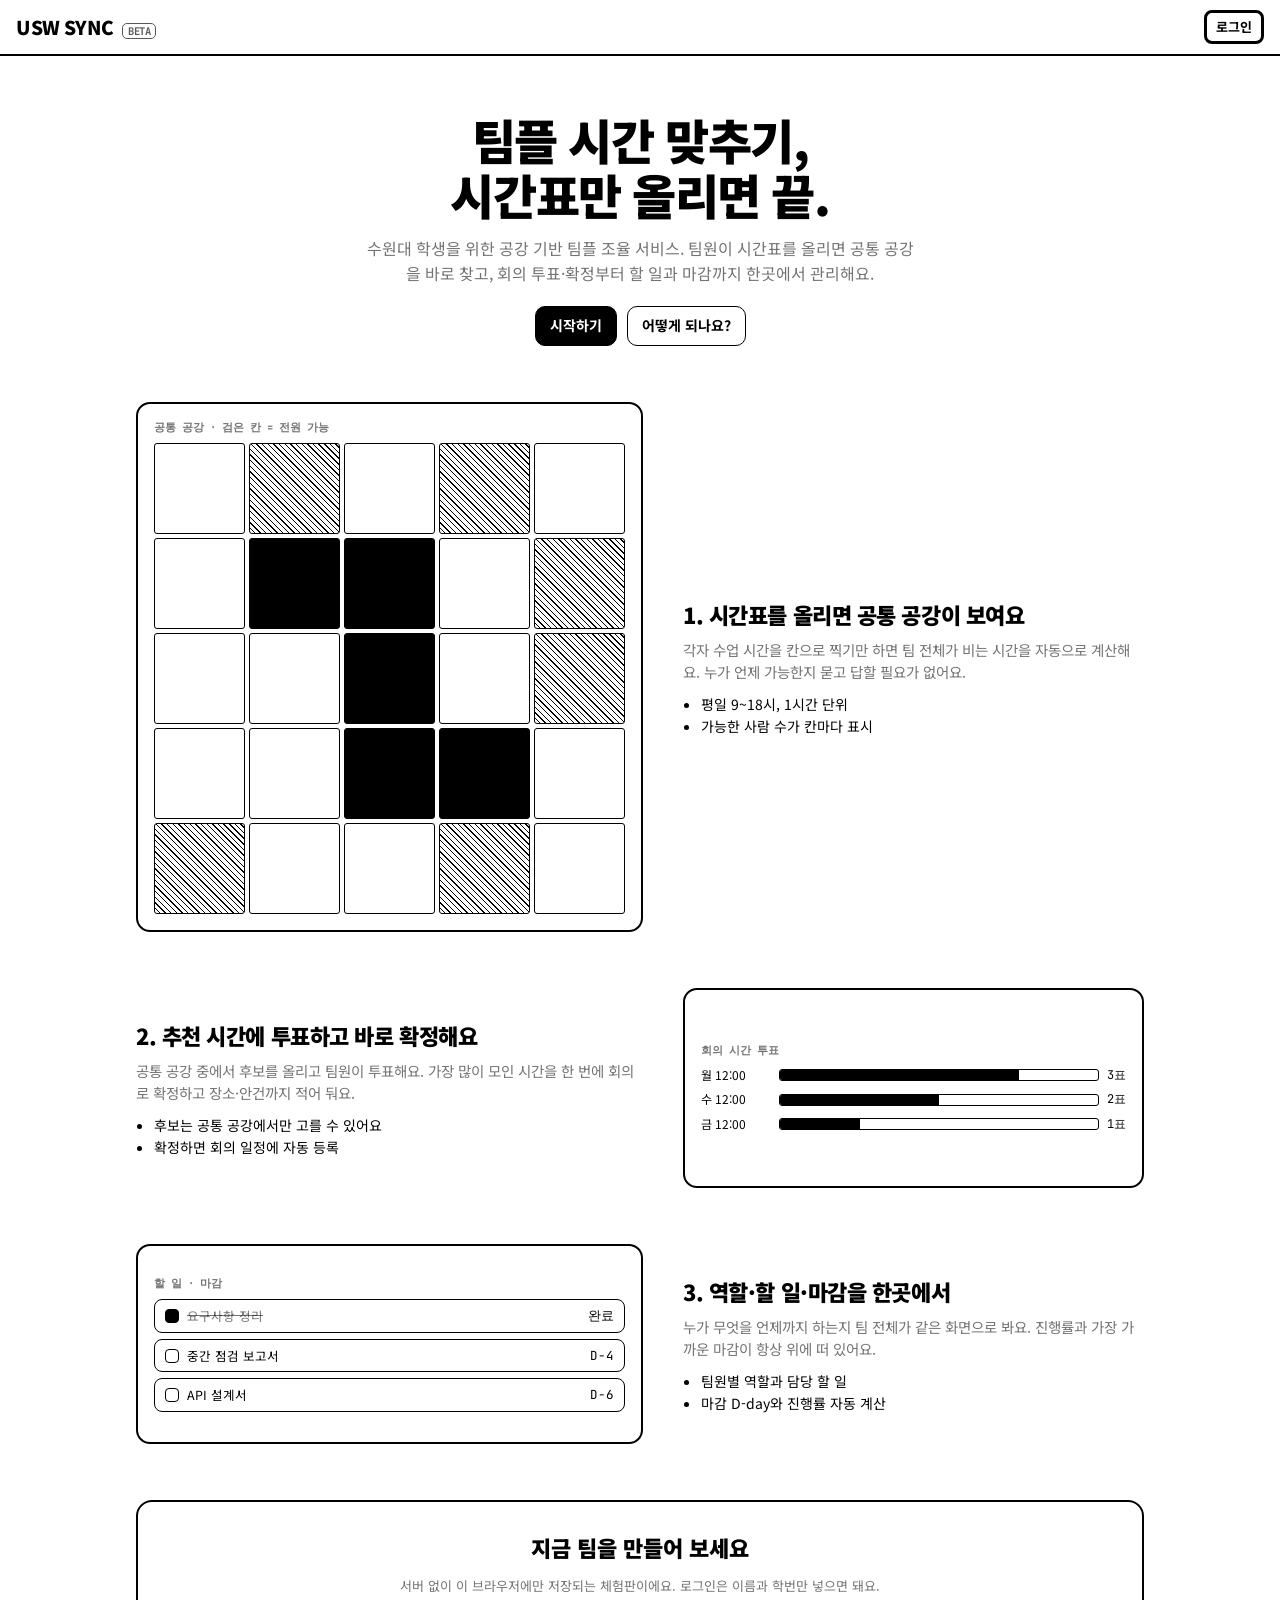
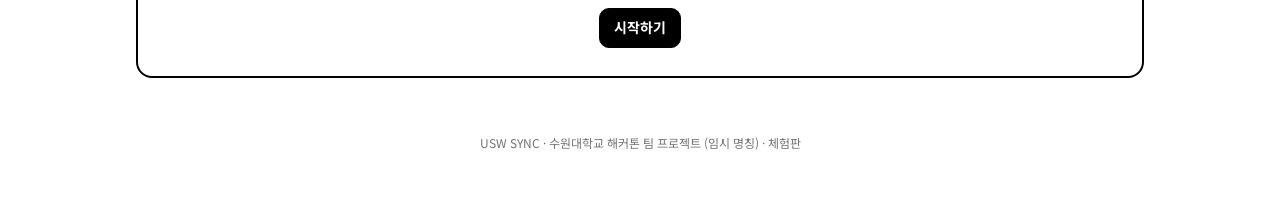
==== usw-sync/index.html @ 8d2ed037 "USW SYNC 준완성 사이트(체험판): 소개·로그인·PC 대시보드·휴대폰 목록, 기능 7개 로컬 저장 동작 Co-Authored-By: Claude Fable 5.1 <norep" ====
<!doctype html>
<html lang="ko">
<head>
<meta charset="utf-8">
<meta name="viewport" content="width=device-width,initial-scale=1,viewport-fit=cover">
<title>USW SYNC</title>
<meta name="description" content="수원대 팀플 공강 자동 조율 · 회의 · 할 일 관리">
<link rel="preconnect" href="https://fonts.googleapis.com">
<link rel="preconnect" href="https://fonts.gstatic.com" crossorigin>
<link href="https://fonts.googleapis.com/css2?family=Noto+Sans+KR:wght@400;500;700;900&family=JetBrains+Mono:wght@500;800&display=swap" rel="stylesheet">
<link rel="stylesheet" href="app.css">
</head>
<body>
<div id="root"></div>
<script src="app.js"></script>
</body>
</html>
---- usw-sync/app.css ----
/* USW SYNC — 흰 종이 + 검은 선. 색은 쓰지 않는다. */
:root{--paper:#fff;--ink:#000;--mute:rgba(0,0,0,.55);--line:rgba(0,0,0,.18);--fill:rgba(0,0,0,.06);
  --font-body:"Noto Sans KR","Apple SD Gothic Neo","Malgun Gothic",sans-serif;--font-num:"JetBrains Mono",ui-monospace,Menlo,monospace;color-scheme:light}
*{box-sizing:border-box}
[hidden]{display:none!important}
html,body,#root{height:100%}
body{margin:0;background:var(--paper);color:var(--ink);font-family:var(--font-body);font-size:15px;line-height:1.55;-webkit-tap-highlight-color:transparent}
button,input,textarea,select{font:inherit;color:inherit}
button{cursor:pointer}
a{color:inherit}
h1,h2,h3,p{margin:0}
.num{font-family:var(--font-num)}
:focus-visible{outline:3px solid var(--ink);outline-offset:2px}

/* 공통 머리 */
.hd{display:flex;align-items:center;justify-content:space-between;gap:10px;padding:10px max(16px,env(safe-area-inset-right,0px)) 10px max(16px,env(safe-area-inset-left,0px));padding-top:calc(10px + env(safe-area-inset-top,0px));border-bottom:2.5px solid var(--ink);background:var(--paper);position:sticky;top:0;z-index:20}
.brand{font-weight:900;font-size:19px;letter-spacing:-.02em;display:flex;align-items:baseline;gap:8px;background:none;border:0;padding:0}
.brand small{font:700 10.5px var(--font-num);border:1px solid var(--ink);border-radius:5px;padding:0 5px;opacity:.65}
.hbtns{display:flex;gap:8px;align-items:center}
.hbwrap{position:relative}
.hb{font-size:13px;font-weight:700;background:var(--paper);border:1.5px solid var(--ink);border-radius:8px;padding:4px 11px;min-height:34px}
.hb[aria-expanded="true"],.hb.on{background:var(--ink);color:var(--paper)}
.hb.pri{border-width:3px;padding:2px 9px}
.menu{position:absolute;top:calc(100% + 6px);right:0;background:var(--paper);border:2px solid var(--ink);border-radius:10px;padding:5px;display:grid;gap:2px;min-width:210px;z-index:30;box-shadow:4px 4px 0 var(--ink)}
.menu button{background:none;border:0;border-radius:6px;padding:6px 10px;text-align:left;font-size:13.5px;display:flex;justify-content:space-between;gap:10px;align-items:center}
.menu button:hover{box-shadow:inset 0 0 0 2px var(--ink)}
.menu button.cur{font-weight:900}
.menu .sep{border-top:1px solid var(--ink);margin:3px 0}
.menu small{display:block;padding:4px 10px 2px;font-size:11px;color:var(--mute)}
.menu .tiny{font:700 10px var(--font-num);color:var(--mute)}

/* 버튼 */
.btn{background:var(--paper);border:1.5px solid var(--ink);border-radius:10px;padding:7px 14px;font-weight:700;font-size:14px;min-height:40px}
.btn.pri{background:var(--ink);color:var(--paper);border-width:1.5px}
.btn.sm{min-height:32px;padding:3px 10px;font-size:12.5px;border-radius:8px}
.btn.ghost{border-color:var(--line)}
.btn:disabled{opacity:.4;cursor:not-allowed}
.chip{background:var(--paper);border:1px solid var(--ink);border-radius:999px;padding:3px 11px;font-size:12.5px;font-weight:700;min-height:30px}
.chip[aria-pressed="true"]{background:var(--ink);color:var(--paper)}
.inp,.ta,.sel{width:100%;background:var(--paper);border:1.5px solid var(--ink);border-radius:10px;padding:9px 12px;font-size:15px;min-height:42px}
.ta{min-height:84px;resize:vertical}
.lbl{font-size:12px;font-weight:700;margin-bottom:4px;display:block}
.row2{display:grid;grid-template-columns:1fr auto;gap:8px;align-items:end}
.toast{position:fixed;left:50%;bottom:max(18px,env(safe-area-inset-bottom,0px));transform:translateX(-50%);background:var(--ink);color:var(--paper);border-radius:10px;padding:8px 14px;font-size:13px;font-weight:700;z-index:50;max-width:calc(100% - 32px);text-align:center;transition:opacity .2s}
.toast[hidden]{display:block!important;opacity:0;pointer-events:none}

/* ===== 소개 ===== */
.intro{min-height:100%;display:grid;grid-template-rows:auto 1fr}
.introbody{max-width:1040px;margin:0 auto;padding:36px 16px 60px;display:grid;gap:56px;width:100%}
.hero{display:grid;gap:14px;text-align:center;padding:20px 0 0;justify-items:center}
.hero h1{font-size:clamp(30px,5vw,48px);font-weight:900;letter-spacing:-.03em;line-height:1.15}
.hero p{font-size:16px;color:var(--mute);max-width:560px}
.hero .cta{display:flex;gap:10px;flex-wrap:wrap;justify-content:center;margin-top:6px}
.zig{display:grid;grid-template-columns:1.1fr 1fr;gap:40px;align-items:center}
.zig.rev .fig{order:2}
.zig h2{font-size:22px;font-weight:900;letter-spacing:-.02em;margin-bottom:8px}
.zig p{font-size:14.5px;color:var(--mute)}
.zig ul{margin:10px 0 0;padding-left:18px;font-size:14px}
.fig{border:2px solid var(--ink);border-radius:14px;padding:16px;background:var(--paper);min-height:200px;display:grid;align-content:center;gap:8px}
.fig .cap{font:700 10.5px var(--font-num);color:var(--mute)}
.minigrid{display:grid;grid-template-columns:repeat(5,1fr);gap:4px}
.minigrid i{display:block;aspect-ratio:1;border:1px solid var(--ink);border-radius:3px}
.minigrid i.b{background:var(--ink)}.minigrid i.h{background:repeating-linear-gradient(45deg,transparent 0 3px,var(--ink) 3px 4px)}
.minibar{display:grid;gap:6px}
.minibar div{display:grid;grid-template-columns:70px 1fr auto;gap:8px;align-items:center;font-size:12px}
.minibar b{height:12px;border:1px solid var(--ink);border-radius:3px;position:relative;overflow:hidden}
.minibar b::after{content:"";position:absolute;inset:0;width:var(--w);background:var(--ink)}
.minilist{display:grid;gap:6px}
.minilist div{display:flex;gap:8px;align-items:center;border:1px solid var(--ink);border-radius:8px;padding:6px 10px;font-size:12.5px}
.minilist i{width:14px;height:14px;border:1.5px solid var(--ink);border-radius:4px;flex:none}
.minilist i.b{background:var(--ink)}
.minilist s{color:var(--mute)}
.footbox{border:2px solid var(--ink);border-radius:16px;padding:28px 20px;text-align:center;display:grid;gap:12px;justify-items:center}
.footbox h2{font-size:22px;font-weight:900}
.foot{font-size:12px;color:var(--mute);text-align:center}
@media (max-width:720px){.zig{grid-template-columns:1fr;gap:16px}.zig.rev .fig{order:0}.introbody{gap:40px;padding-top:24px}}

/* ===== 로그인 ===== */
.login{min-height:100%;display:grid;grid-template-rows:auto 1fr}
.loginbody{display:grid;place-items:center;padding:24px 16px}
.card{border:2px solid var(--ink);border-radius:16px;padding:22px 20px;background:var(--paper);display:grid;gap:14px;width:100%;max-width:400px}
.card h1{font-size:24px;font-weight:900}
.card .note{font-size:12.5px;color:var(--mute)}

/* ===== 앱 공통 ===== */
.app{height:100%;display:grid;grid-template-rows:auto 1fr;min-height:0}
.panel{border:2.5px solid var(--ink);border-radius:12px;display:grid;grid-template-rows:auto 1fr;min-height:0;overflow:hidden;background:var(--paper)}
.ph{display:flex;justify-content:space-between;align-items:center;gap:8px;padding:9px 14px;border-bottom:2px solid var(--ink);font-weight:900;font-size:15px}
.ph small{font:700 11px var(--font-num);color:var(--mute)}
.pb{padding:14px;overflow-y:auto;min-height:0;display:grid;gap:14px;align-content:start;scrollbar-gutter:stable}
.pb::-webkit-scrollbar{width:9px}.pb::-webkit-scrollbar-thumb{background:var(--ink);border-radius:5px;border:2px solid var(--paper)}
.sec{display:flex;justify-content:space-between;align-items:baseline;border-bottom:2px solid var(--ink);padding-bottom:3px;font-weight:900;font-size:14px;gap:8px}
.sec small{font:700 11px var(--font-num);color:var(--mute)}
.desc{font-size:13px;color:var(--mute)}
.kv{display:grid;grid-template-columns:auto 1fr;gap:4px 12px;font-size:13.5px}
.kv b{font-weight:700}
.tag{display:inline-block;border:1px solid var(--ink);border-radius:6px;padding:0 6px;font-size:11px;font-weight:700;line-height:1.7;white-space:nowrap}
.tag.k{background:var(--ink);color:var(--paper)}
.list{display:grid;gap:8px}
.item{border:1.5px solid var(--ink);border-radius:10px;padding:10px 12px;display:grid;grid-template-columns:auto 1fr auto;gap:4px 10px;align-items:center}
.item.done{opacity:.5}
.item>.tag,.item>.av,.item>.chk{grid-column:1;grid-row:1/3}
.item .t{font-weight:700;font-size:14px;grid-column:2;grid-row:1}
.item .s{font-size:12px;color:var(--mute);grid-column:2;grid-row:2}
.item .r{grid-column:3;grid-row:1/3;display:flex;gap:6px;align-items:center}
.chk{width:22px;height:22px;border:2px solid var(--ink);border-radius:6px;background:var(--paper);display:grid;place-items:center;padding:0;font-size:14px;font-weight:900}
.chk[aria-pressed="true"]{background:var(--ink);color:var(--paper)}
.bar{height:14px;border:1.5px solid var(--ink);border-radius:7px;overflow:hidden;position:relative}
.bar i{position:absolute;inset:0;width:var(--w);background:var(--ink)}
.empty{border:1.5px dashed var(--ink);border-radius:10px;padding:18px;text-align:center;font-size:13px;color:var(--mute)}
.form{display:grid;gap:8px;border:1.5px dashed var(--ink);border-radius:12px;padding:12px}
.form .g2{display:grid;grid-template-columns:1fr 1fr;gap:8px}
.members{display:flex;gap:6px;flex-wrap:wrap}
.av{display:inline-flex;align-items:center;gap:6px;border:1.5px solid var(--ink);border-radius:999px;padding:2px 10px 2px 3px;font-size:12.5px;font-weight:700}
.av i{width:22px;height:22px;border-radius:50%;background:var(--ink);color:var(--paper);display:grid;place-items:center;font-style:normal;font-size:11px;font-weight:900}
.av.me i{background:var(--paper);color:var(--ink);box-shadow:inset 0 0 0 2px var(--ink)}
.linkbox{display:grid;grid-template-columns:1fr auto;gap:8px;align-items:center}
.linkbox code{font:600 12px var(--font-num);border:1.5px solid var(--ink);border-radius:8px;padding:9px 10px;overflow:hidden;text-overflow:ellipsis;white-space:nowrap;background:var(--fill)}

/* 시간표 */
.ttwrap{overflow-x:auto}
.tt{border-collapse:separate;border-spacing:3px;width:100%;min-width:320px;table-layout:fixed}
.tt th{font:800 11px var(--font-num);color:var(--mute);padding:2px 0}
.tt th:first-child,.tt td:first-child{width:38px}
.tt td{padding:0;text-align:center}
.tt td.h{font:800 11px var(--font-num);color:var(--mute)}
.cell{width:100%;aspect-ratio:1.6;border:1.5px solid var(--ink);border-radius:5px;background:var(--paper);padding:0;font:800 12px var(--font-num);display:grid;place-items:center;min-height:30px}
.cell.busy{background:repeating-linear-gradient(45deg,transparent 0 3px,var(--ink) 3px 4.5px);color:transparent}
.cell.all{background:var(--ink);color:var(--paper)}
.cell.some{background:var(--fill)}
.cell.none{opacity:.3}
.cell.cand{box-shadow:0 0 0 3px var(--paper),0 0 0 5px var(--ink)}
.legend{display:flex;gap:12px;flex-wrap:wrap;font-size:12px;color:var(--mute);align-items:center}
.legend i{display:inline-block;width:16px;height:12px;border:1.5px solid var(--ink);border-radius:3px;vertical-align:-2px;margin-right:4px}
.legend i.busy{background:repeating-linear-gradient(45deg,transparent 0 3px,var(--ink) 3px 4.5px)}.legend i.all{background:var(--ink)}.legend i.some{background:var(--fill)}

/* 투표 */
.vote{border:1.5px solid var(--ink);border-radius:10px;padding:10px 12px;display:grid;gap:6px}
.vote .top{display:flex;justify-content:space-between;align-items:center;gap:8px;flex-wrap:wrap}
.vote .when{font-weight:900;font-size:15px}
.vote .who{font-size:12px;color:var(--mute)}
.vote .bar{height:10px}

/* ===== PC 대시보드 ===== */
.dash{display:grid;grid-template-columns:minmax(220px,1fr) minmax(0,2.2fr) minmax(220px,1fr);gap:16px;padding:16px 20px;min-height:0;height:100%}
.col{display:grid;grid-template-rows:1fr 1fr;gap:16px;min-height:0}
.wcard{text-align:left;background:var(--paper);border:1.5px solid var(--ink);border-radius:12px;padding:10px 12px;display:grid;grid-template-rows:auto 1fr;gap:8px;min-height:0;overflow:hidden}
.wcard:hover{border-width:3px;padding:8.5px 10.5px}
.wcard.on{border-width:3px;padding:8.5px 10.5px;box-shadow:4px 4px 0 var(--ink)}
.wcard>b{font-size:13.5px;font-weight:900;display:flex;justify-content:space-between;align-items:center;gap:6px}
.wcard>b small{font:800 10px var(--font-num);color:var(--mute)}
.wcard .body{display:grid;gap:6px;align-content:start;font-size:12.5px;min-height:0;overflow:hidden}
.wcard .big{font:800 26px/1 var(--font-num);letter-spacing:-.02em}
.wcard .sub{color:var(--mute);font-size:12px}
.wcard .mini{display:grid;gap:3px}
.wcard .mini div{display:flex;justify-content:space-between;gap:6px;border-bottom:1px solid var(--line);padding:2px 0;font-size:12px}
.wcard .mini div span:last-child{font:700 11px var(--font-num);color:var(--mute);white-space:nowrap}
.main{min-height:0}

/* ===== 휴대폰 ===== */
.mob{display:grid;grid-template-rows:auto 1fr;gap:14px;padding:14px 12px calc(12px + env(safe-area-inset-bottom,0px));min-height:0;height:100%}
.notice{border:1.5px solid var(--ink);border-radius:12px;padding:10px 12px;display:grid;gap:6px;text-align:left;background:var(--paper)}
.notice b{font-size:13px;font-weight:900;display:flex;justify-content:space-between}
.notice b small{font:800 10px var(--font-num);color:var(--mute)}
.notice p{font-size:13px;white-space:pre-wrap;overflow:hidden;display:-webkit-box;-webkit-line-clamp:2;-webkit-box-orient:vertical}
.notice.open p{display:block}
.listbox{border:2px solid var(--ink);border-radius:12px;display:grid;grid-template-rows:auto 1fr;min-height:0;overflow:hidden;position:relative}
.lhead{padding:9px 12px 7px;border-bottom:2px solid var(--ink);font-size:12px;display:flex;justify-content:space-between;align-items:baseline}
.lhead b{font-size:13.5px;font-weight:900}
.lhead small{font:800 10px var(--font-num);color:var(--mute)}
.flist{overflow-y:auto;scrollbar-gutter:stable;min-height:0;display:grid;align-content:start}
.flist::-webkit-scrollbar{width:9px}.flist::-webkit-scrollbar-thumb{background:var(--ink);border-radius:5px;border:2px solid var(--paper)}
.frow{background:var(--paper);border:0;border-bottom:1px solid var(--ink);padding:13px 12px;display:grid;grid-template-columns:1fr auto;gap:3px 10px;text-align:left;min-height:72px;align-content:center}
.frow:last-child{border-bottom:0}
.frow:active{background:var(--fill)}
.frow>b{font-size:14.5px;font-weight:900;grid-column:1;grid-row:1}
.frow .st{grid-column:1;grid-row:2;font-size:12.5px;color:var(--mute)}
.frow .arr{grid-column:2;grid-row:1/3;align-self:center;font-weight:900;font-size:18px}
.fade{position:absolute;left:0;right:9px;bottom:0;height:30px;background:linear-gradient(transparent,var(--paper));pointer-events:none}
.mdetail{display:grid;grid-template-rows:auto 1fr;min-height:0;height:100%;padding:0 12px calc(12px + env(safe-area-inset-bottom,0px))}
.mdetail .dh{display:flex;align-items:center;gap:8px;padding:10px 0;font-weight:900;font-size:16px}
.mdetail .dh small{font:700 11px var(--font-num);color:var(--mute);margin-left:auto}
.back2{font-size:12.5px;font-weight:700;background:var(--paper);border:1.5px solid var(--ink);border-radius:8px;padding:3px 10px;min-height:32px}
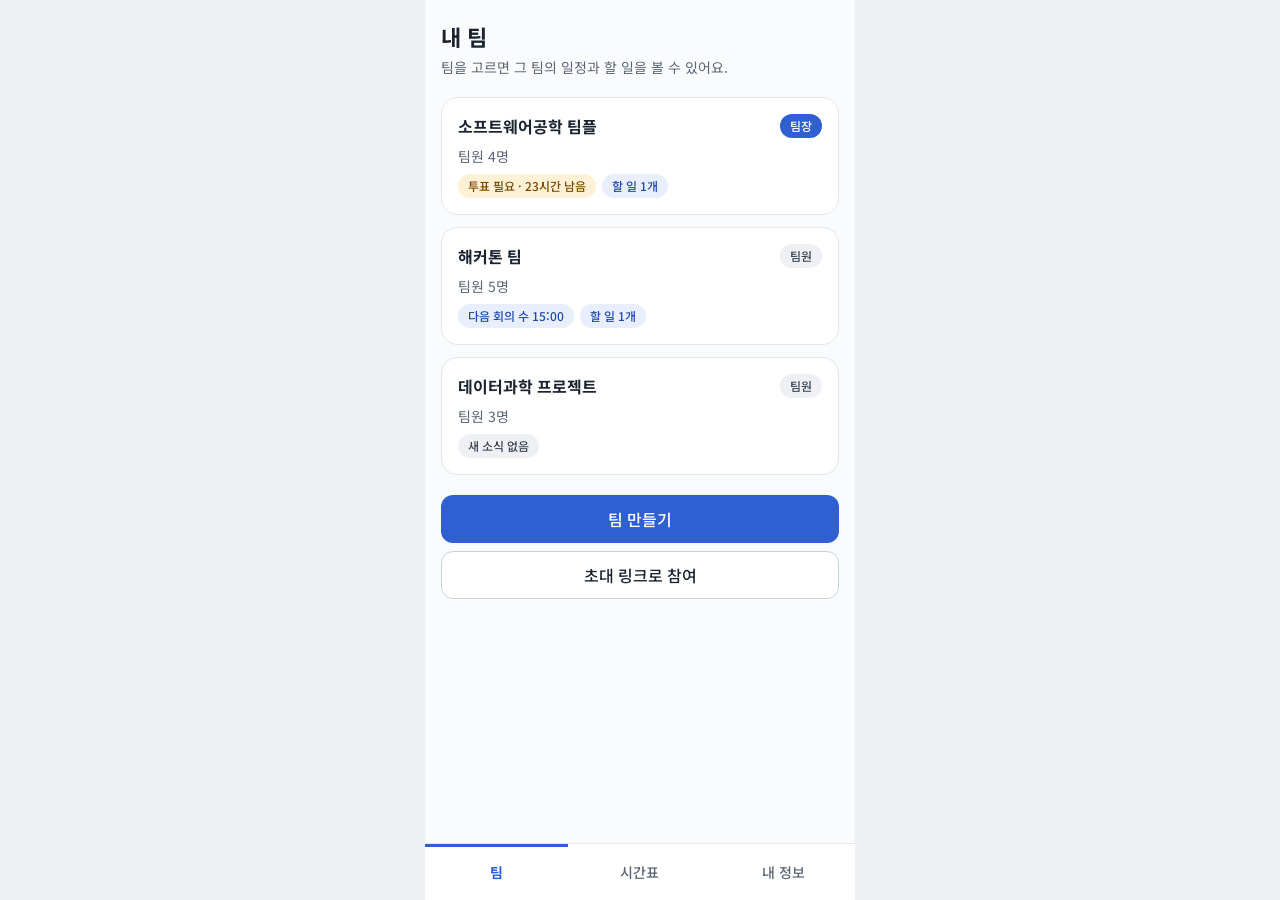
==== commit 3ef40d3a: "usw-sync: 팀 저장소 develop 브랜치 React 앱 빌드로 덮어쓰기 Co-Authored-By: Claude Fable 5.1 <noreply@anthropic.com" ====
--- a/usw-sync/index.html
+++ b/usw-sync/index.html
@@ -1,17 +1,17 @@
 <!doctype html>
 <html lang="ko">
-<head>
-<meta charset="utf-8">
-<meta name="viewport" content="width=device-width,initial-scale=1,viewport-fit=cover">
-<title>USW SYNC</title>
-<meta name="description" content="수원대 팀플 공강 자동 조율 · 회의 · 할 일 관리">
-<link rel="preconnect" href="https://fonts.googleapis.com">
-<link rel="preconnect" href="https://fonts.gstatic.com" crossorigin>
-<link href="https://fonts.googleapis.com/css2?family=Noto+Sans+KR:wght@400;500;700;900&family=JetBrains+Mono:wght@500;800&display=swap" rel="stylesheet">
-<link rel="stylesheet" href="app.css">
-</head>
-<body>
-<div id="root"></div>
-<script src="app.js"></script>
-</body>
+  <head>
+    <meta charset="UTF-8" />
+    <link rel="icon" type="image/svg+xml" href="./favicon.svg" />
+    <link rel="preconnect" href="https://fonts.googleapis.com" />
+    <link rel="preconnect" href="https://fonts.gstatic.com" crossorigin />
+    <link href="https://fonts.googleapis.com/css2?family=Noto+Sans+KR:wght@400;500;700&display=swap" rel="stylesheet" />
+    <meta name="viewport" content="width=device-width, initial-scale=1.0" />
+    <title>Coetus</title>
+    <script type="module" crossorigin src="./assets/index-BwLReFM7.js"></script>
+    <link rel="stylesheet" crossorigin href="./assets/index-zmIpV3-r.css">
+  </head>
+  <body>
+    <div id="root"></div>
+  </body>
 </html>
--- a/usw-sync/assets/index-zmIpV3-r.css
+++ b/usw-sync/assets/index-zmIpV3-r.css
@@ -0,0 +1,2 @@
+/*! tailwindcss v4.3.5 | MIT License | https://tailwindcss.com */
+@layer properties{@supports (((-webkit-hyphens:none)) and (not (margin-trim:block))) or ((-moz-orient:inline) and (not (color:rgb(from red r g b)))){*,:before,:after,::backdrop{--tw-rotate-x:initial;--tw-rotate-y:initial;--tw-rotate-z:initial;--tw-skew-x:initial;--tw-skew-y:initial;--tw-border-style:solid;--tw-leading:initial;--tw-font-weight:initial;--tw-tracking:initial;--tw-shadow:0 0 #0000;--tw-shadow-color:initial;--tw-shadow-alpha:100%;--tw-inset-shadow:0 0 #0000;--tw-inset-shadow-color:initial;--tw-inset-shadow-alpha:100%;--tw-ring-color:initial;--tw-ring-shadow:0 0 #0000;--tw-inset-ring-color:initial;--tw-inset-ring-shadow:0 0 #0000;--tw-ring-inset:initial;--tw-ring-offset-width:0px;--tw-ring-offset-color:#fff;--tw-ring-offset-shadow:0 0 #0000;--tw-blur:initial;--tw-brightness:initial;--tw-contrast:initial;--tw-grayscale:initial;--tw-hue-rotate:initial;--tw-invert:initial;--tw-opacity:initial;--tw-saturate:initial;--tw-sepia:initial;--tw-drop-shadow:initial;--tw-drop-shadow-color:initial;--tw-drop-shadow-alpha:100%;--tw-drop-shadow-size:initial}}}@layer theme{:root,:host{--font-sans:"Noto Sans KR", system-ui, sans-serif;--font-mono:ui-monospace, SFMono-Regular, Menlo, Monaco, Consolas, "Liberation Mono", "Courier New", monospace;--color-white:#fff;--spacing:.25rem;--text-xs:.75rem;--text-xs--line-height:calc(1 / .75);--text-sm:.875rem;--text-sm--line-height:calc(1.25 / .875);--text-base:1rem;--text-base--line-height:calc(1.5 / 1);--text-lg:1.125rem;--text-lg--line-height:calc(1.75 / 1.125);--text-xl:1.25rem;--text-xl--line-height:calc(1.75 / 1.25);--text-2xl:1.5rem;--text-2xl--line-height:calc(2 / 1.5);--font-weight-medium:500;--font-weight-bold:700;--tracking-tight:-.025em;--leading-relaxed:1.625;--radius-md:.375rem;--default-transition-duration:.15s;--default-transition-timing-function:cubic-bezier(.4, 0, .2, 1);--default-font-family:var(--font-sans);--default-mono-font-family:var(--font-mono);--color-ground:#fafbfc;--color-surface:#fff;--color-line:#e3e7ed;--color-line-strong:#c9d1dc;--color-soft:#eef0f4;--color-busy:#d9dee6;--color-ink:#1b2430;--color-ink-2:#3a4452;--color-muted:#5b6675;--color-accent:#2f5fd0;--color-accent-ink:#244ba8;--color-accent-soft:#e8eefb;--color-accent-light:#a9beeb;--color-warn-soft:#fff1d6;--color-warn-ink:#7a4b00;--color-warn-deep:#5c3900;--color-danger:#b3261e;--radius-control:12px;--radius-card:16px}}@layer base{*,:after,:before,::backdrop{box-sizing:border-box;border:0 solid;margin:0;padding:0}::file-selector-button{box-sizing:border-box;border:0 solid;margin:0;padding:0}html,:host{-webkit-text-size-adjust:100%;tab-size:4;line-height:1.5;font-family:var(--default-font-family,-apple-system, BlinkMacSystemFont, "Segoe UI", Roboto, "Helvetica Neue", "Noto Sans", Arial, sans-serif, "Apple Color Emoji", "Segoe UI Emoji", "Segoe UI Symbol", "Noto Color Emoji");font-feature-settings:var(--default-font-feature-settings,normal);font-variation-settings:var(--default-font-variation-settings,normal);-webkit-tap-highlight-color:transparent}hr{height:0;color:inherit;border-top-width:1px}abbr:where([title]){-webkit-text-decoration:underline dotted;text-decoration:underline dotted}h1,h2,h3,h4,h5,h6{font-size:inherit;font-weight:inherit}a{color:inherit;-webkit-text-decoration:inherit;-webkit-text-decoration:inherit;-webkit-text-decoration:inherit;-webkit-text-decoration:inherit;text-decoration:inherit}b,strong{font-weight:bolder}code,kbd,samp,pre{font-family:var(--default-mono-font-family,ui-monospace, SFMono-Regular, Menlo, Monaco, Consolas, "Liberation Mono", "Courier New", monospace);font-feature-settings:var(--default-mono-font-feature-settings,normal);font-variation-settings:var(--default-mono-font-variation-settings,normal);font-size:1em}small{font-size:80%}sub,sup{vertical-align:baseline;font-size:75%;line-height:0;position:relative}sub{bottom:-.25em}sup{top:-.5em}table{text-indent:0;border-color:inherit;border-collapse:collapse}:-moz-focusring:where(:not(iframe)){outline:auto}progress{vertical-align:baseline}summary{display:list-item}ol,ul,menu{list-style:none}img,svg,video,canvas,audio,iframe,embed,object{vertical-align:middle;display:block}img,video{max-width:100%;height:auto}button,input,select,optgroup,textarea{font:inherit;font-feature-settings:inherit;font-variation-settings:inherit;letter-spacing:inherit;color:inherit;opacity:1;background-color:#0000;border-radius:0}::file-selector-button{font:inherit;font-feature-settings:inherit;font-variation-settings:inherit;letter-spacing:inherit;color:inherit;opacity:1;background-color:#0000;border-radius:0}:where(select:is([multiple],[size])) optgroup{font-weight:bolder}:where(select:is([multiple],[size])) optgroup option{padding-inline-start:20px}::file-selector-button{margin-inline-end:4px}::placeholder{opacity:1}@supports (not ((-webkit-appearance:-apple-pay-button))) or (contain-intrinsic-size:1px){::placeholder{color:currentColor}@supports (color:color-mix(in lab, red, red)){::placeholder{color:color-mix(in oklab, currentcolor 50%, transparent)}}}textarea{resize:vertical}::-webkit-search-decoration{-webkit-appearance:none}::-webkit-date-and-time-value{min-height:1lh;text-align:inherit}::-webkit-datetime-edit{display:inline-flex}::-webkit-datetime-edit-fields-wrapper{padding:0}::-webkit-datetime-edit{padding-block:0}::-webkit-datetime-edit-year-field{padding-block:0}::-webkit-datetime-edit-month-field{padding-block:0}::-webkit-datetime-edit-day-field{padding-block:0}::-webkit-datetime-edit-hour-field{padding-block:0}::-webkit-datetime-edit-minute-field{padding-block:0}::-webkit-datetime-edit-second-field{padding-block:0}::-webkit-datetime-edit-millisecond-field{padding-block:0}::-webkit-datetime-edit-meridiem-field{padding-block:0}::-webkit-calendar-picker-indicator{line-height:1}:-moz-ui-invalid{box-shadow:none}button,input:where([type=button],[type=reset],[type=submit]){appearance:button}::file-selector-button{appearance:button}::-webkit-inner-spin-button{height:auto}::-webkit-outer-spin-button{height:auto}[hidden]:where(:not([hidden=until-found])){display:none!important}}@layer components;@layer utilities{.pointer-events-none{pointer-events:none}.absolute{position:absolute}.relative{position:relative}.sticky{position:sticky}.-top-1{top:calc(var(--spacing) * -1)}.top-0{top:0}.bottom-0{bottom:0}.m-0{margin:0}.mx-auto{margin-inline:auto}.mt-1{margin-top:var(--spacing)}.mt-2{margin-top:calc(var(--spacing) * 2)}.mt-\[26px\]{margin-top:26px}.mt-auto{margin-top:auto}.mb-1\.5{margin-bottom:calc(var(--spacing) * 1.5)}.mb-2{margin-bottom:calc(var(--spacing) * 2)}.-ml-2\.5{margin-left:calc(var(--spacing) * -2.5)}.ml-auto{margin-left:auto}.\!inline{display:inline!important}.block{display:block}.flex{display:flex}.grid{display:grid}.inline{display:inline}.inline-flex{display:inline-flex}.size-3{width:calc(var(--spacing) * 3);height:calc(var(--spacing) * 3)}.size-5{width:calc(var(--spacing) * 5);height:calc(var(--spacing) * 5)}.size-6{width:calc(var(--spacing) * 6);height:calc(var(--spacing) * 6)}.size-9{width:calc(var(--spacing) * 9);height:calc(var(--spacing) * 9)}.size-11{width:calc(var(--spacing) * 11);height:calc(var(--spacing) * 11)}.size-16{width:calc(var(--spacing) * 16);height:calc(var(--spacing) * 16)}.h-1\.5{height:calc(var(--spacing) * 1.5)}.h-2{height:calc(var(--spacing) * 2)}.h-4{height:calc(var(--spacing) * 4)}.h-5{height:calc(var(--spacing) * 5)}.h-6{height:calc(var(--spacing) * 6)}.h-7{height:calc(var(--spacing) * 7)}.min-h-8{min-height:calc(var(--spacing) * 8)}.min-h-11{min-height:calc(var(--spacing) * 11)}.min-h-12{min-height:calc(var(--spacing) * 12)}.min-h-14{min-height:calc(var(--spacing) * 14)}.min-h-\[4\.5rem\]{min-height:4.5rem}.min-h-\[52px\]{min-height:52px}.min-h-dvh{min-height:100dvh}.w-0\.5{width:calc(var(--spacing) * .5)}.w-5{width:calc(var(--spacing) * 5)}.w-8{width:calc(var(--spacing) * 8)}.w-full{width:100%}.max-w-\[430px\]{max-width:430px}.min-w-0{min-width:0}.min-w-11{min-width:calc(var(--spacing) * 11)}.min-w-32{min-width:calc(var(--spacing) * 32)}.flex-1{flex:1}.shrink-0{flex-shrink:0}.transform{transform:var(--tw-rotate-x, ) var(--tw-rotate-y, ) var(--tw-rotate-z, ) var(--tw-skew-x, ) var(--tw-skew-y, )}.cursor-pointer{cursor:pointer}.touch-manipulation{touch-action:manipulation}.resize-y{resize:vertical}.list-none{list-style-type:none}.grid-cols-\[24px_repeat\(7\,minmax\(0\,1fr\)\)\]{grid-template-columns:24px repeat(7,minmax(0,1fr))}.grid-cols-\[28px_repeat\(7\,minmax\(0\,1fr\)\)\]{grid-template-columns:28px repeat(7,minmax(0,1fr))}.flex-col{flex-direction:column}.flex-wrap{flex-wrap:wrap}.items-baseline{align-items:baseline}.items-center{align-items:center}.items-start{align-items:flex-start}.justify-between{justify-content:space-between}.justify-center{justify-content:center}.justify-start{justify-content:flex-start}.gap-0\.5{gap:calc(var(--spacing) * .5)}.gap-1{gap:var(--spacing)}.gap-1\.5{gap:calc(var(--spacing) * 1.5)}.gap-2{gap:calc(var(--spacing) * 2)}.gap-3{gap:calc(var(--spacing) * 3)}.gap-4{gap:calc(var(--spacing) * 4)}.gap-5{gap:calc(var(--spacing) * 5)}.gap-10{gap:calc(var(--spacing) * 10)}.gap-x-3{column-gap:calc(var(--spacing) * 3)}.gap-x-4{column-gap:calc(var(--spacing) * 4)}.gap-y-1{row-gap:var(--spacing)}.self-start{align-self:flex-start}.overflow-hidden{overflow:hidden}.rounded-\[1px\]{border-radius:1px}.rounded-\[3px\]{border-radius:3px}.rounded-\[9px\]{border-radius:9px}.rounded-card{border-radius:var(--radius-card)}.rounded-control{border-radius:var(--radius-control)}.rounded-full{border-radius:2147483647px}.rounded-md{border-radius:var(--radius-md)}.border{border-style:var(--tw-border-style);border-width:1px}.border-0{border-style:var(--tw-border-style);border-width:0}.border-2{border-style:var(--tw-border-style);border-width:2px}.border-x-2{border-inline-style:var(--tw-border-style);border-inline-width:2px}.border-t{border-top-style:var(--tw-border-style);border-top-width:1px}.border-l{border-left-style:var(--tw-border-style);border-left-width:1px}.border-dashed{--tw-border-style:dashed;border-style:dashed}.border-\[\#38bdf8\]\/40{border-color:oklab(75.3513% -.0842999 -.110505/.4)}.border-accent{border-color:var(--color-accent)}.border-danger{border-color:var(--color-danger)}.border-line{border-color:var(--color-line)}.border-line-strong{border-color:var(--color-line-strong)}.border-t-line{border-top-color:var(--color-line)}.border-t-line-strong{border-top-color:var(--color-line-strong)}.border-t-transparent{border-top-color:#0000}.striped-blocked{background-color:#cdd3de;background-image:repeating-linear-gradient(45deg,#3a445252 0 2px,#0000 2px 7px)}.bg-\[\#38bdf8\]\/40{background-color:oklab(75.3513% -.0842999 -.110505/.4)}.bg-accent{background-color:var(--color-accent)}.bg-accent-light{background-color:var(--color-accent-light)}.bg-accent-soft{background-color:var(--color-accent-soft)}.bg-busy{background-color:var(--color-busy)}.bg-danger{background-color:var(--color-danger)}.bg-ground{background-color:var(--color-ground)}.bg-ink{background-color:var(--color-ink)}.bg-line{background-color:var(--color-line)}.bg-soft{background-color:var(--color-soft)}.bg-surface{background-color:var(--color-surface)}.bg-transparent{background-color:#0000}.bg-warn-soft{background-color:var(--color-warn-soft)}.bg-clip-padding{background-clip:padding-box}.p-0{padding:0}.p-1{padding:var(--spacing)}.p-3{padding:calc(var(--spacing) * 3)}.p-3\.5{padding:calc(var(--spacing) * 3.5)}.p-4{padding:calc(var(--spacing) * 4)}.px-1{padding-inline:var(--spacing)}.px-2{padding-inline:calc(var(--spacing) * 2)}.px-2\.5{padding-inline:calc(var(--spacing) * 2.5)}.px-3{padding-inline:calc(var(--spacing) * 3)}.px-3\.5{padding-inline:calc(var(--spacing) * 3.5)}.px-4{padding-inline:calc(var(--spacing) * 4)}.px-6{padding-inline:calc(var(--spacing) * 6)}.py-1{padding-block:var(--spacing)}.py-2{padding-block:calc(var(--spacing) * 2)}.py-2\.5{padding-block:calc(var(--spacing) * 2.5)}.py-3{padding-block:calc(var(--spacing) * 3)}.py-10{padding-block:calc(var(--spacing) * 10)}.pt-0\.5{padding-top:calc(var(--spacing) * .5)}.pt-1{padding-top:var(--spacing)}.pt-2{padding-top:calc(var(--spacing) * 2)}.pt-3{padding-top:calc(var(--spacing) * 3)}.pt-5{padding-top:calc(var(--spacing) * 5)}.pr-1{padding-right:var(--spacing)}.pr-10{padding-right:calc(var(--spacing) * 10)}.pb-1\.5{padding-bottom:calc(var(--spacing) * 1.5)}.pb-2{padding-bottom:calc(var(--spacing) * 2)}.pb-3{padding-bottom:calc(var(--spacing) * 3)}.pb-4{padding-bottom:calc(var(--spacing) * 4)}.pb-5{padding-bottom:calc(var(--spacing) * 5)}.pb-16{padding-bottom:calc(var(--spacing) * 16)}.pl-4{padding-left:calc(var(--spacing) * 4)}.pl-7{padding-left:calc(var(--spacing) * 7)}.text-center{text-align:center}.text-right{text-align:right}.text-2xl{font-size:var(--text-2xl);line-height:var(--tw-leading,var(--text-2xl--line-height))}.text-base{font-size:var(--text-base);line-height:var(--tw-leading,var(--text-base--line-height))}.text-lg{font-size:var(--text-lg);line-height:var(--tw-leading,var(--text-lg--line-height))}.text-sm{font-size:var(--text-sm);line-height:var(--tw-leading,var(--text-sm--line-height))}.text-xl{font-size:var(--text-xl);line-height:var(--tw-leading,var(--text-xl--line-height))}.text-xs{font-size:var(--text-xs);line-height:var(--tw-leading,var(--text-xs--line-height))}.text-\[10px\]{font-size:10px}.text-\[11px\]{font-size:11px}.text-\[13px\]{font-size:13px}.text-\[15px\]{font-size:15px}.text-\[17px\]{font-size:17px}.text-\[22px\]{font-size:22px}.text-\[32px\]{font-size:32px}.leading-none{--tw-leading:1;line-height:1}.leading-relaxed{--tw-leading:var(--leading-relaxed);line-height:var(--leading-relaxed)}.font-bold{--tw-font-weight:var(--font-weight-bold);font-weight:var(--font-weight-bold)}.font-medium{--tw-font-weight:var(--font-weight-medium);font-weight:var(--font-weight-medium)}.tracking-tight{--tw-tracking:var(--tracking-tight);letter-spacing:var(--tracking-tight)}.break-all{word-break:break-all}.whitespace-pre-wrap{white-space:pre-wrap}.text-accent{color:var(--color-accent)}.text-accent-ink{color:var(--color-accent-ink)}.text-danger{color:var(--color-danger)}.text-ink{color:var(--color-ink)}.text-ink-2{color:var(--color-ink-2)}.text-line-strong{color:var(--color-line-strong)}.text-muted{color:var(--color-muted)}.text-warn-deep{color:var(--color-warn-deep)}.text-warn-ink{color:var(--color-warn-ink)}.text-white{color:var(--color-white)}.no-underline{text-decoration-line:none}.underline{text-decoration-line:underline}.accent-accent{accent-color:var(--color-accent)}.opacity-90{opacity:.9}.shadow-\[inset_0_3px_0_var\(--color-accent\)\]{--tw-shadow:inset 0 3px 0 var(--tw-shadow-color,var(--color-accent));box-shadow:var(--tw-inset-shadow), var(--tw-inset-ring-shadow), var(--tw-ring-offset-shadow), var(--tw-ring-shadow), var(--tw-shadow)}.shadow-sm{--tw-shadow:0 1px 3px 0 var(--tw-shadow-color,#0000001a), 0 1px 2px -1px var(--tw-shadow-color,#0000001a);box-shadow:var(--tw-inset-shadow), var(--tw-inset-ring-shadow), var(--tw-ring-offset-shadow), var(--tw-ring-shadow), var(--tw-shadow)}.filter{filter:var(--tw-blur, ) var(--tw-brightness, ) var(--tw-contrast, ) var(--tw-grayscale, ) var(--tw-hue-rotate, ) var(--tw-invert, ) var(--tw-saturate, ) var(--tw-sepia, ) var(--tw-drop-shadow, )}.transition-colors{transition-property:color,background-color,border-color,outline-color,text-decoration-color,fill,stroke,--tw-gradient-from,--tw-gradient-via,--tw-gradient-to;transition-timing-function:var(--tw-ease,var(--default-transition-timing-function));transition-duration:var(--tw-duration,var(--default-transition-duration))}.select-none{-webkit-user-select:none;user-select:none}.disabled\:cursor-not-allowed:disabled{cursor:not-allowed}.disabled\:bg-line:disabled{background-color:var(--color-line)}.disabled\:text-muted:disabled{color:var(--color-muted)}}html,body,#root{min-height:100dvh}body{background:var(--color-soft);color:var(--color-ink);font-family:var(--font-sans);margin:0}:focus-visible{outline:2px solid var(--color-accent);outline-offset:2px}@property --tw-rotate-x{syntax:"*";inherits:false}@property --tw-rotate-y{syntax:"*";inherits:false}@property --tw-rotate-z{syntax:"*";inherits:false}@property --tw-skew-x{syntax:"*";inherits:false}@property --tw-skew-y{syntax:"*";inherits:false}@property --tw-border-style{syntax:"*";inherits:false;initial-value:solid}@property --tw-leading{syntax:"*";inherits:false}@property --tw-font-weight{syntax:"*";inherits:false}@property --tw-tracking{syntax:"*";inherits:false}@property --tw-shadow{syntax:"*";inherits:false;initial-value:0 0 #0000}@property --tw-shadow-color{syntax:"*";inherits:false}@property --tw-shadow-alpha{syntax:"<percentage>";inherits:false;initial-value:100%}@property --tw-inset-shadow{syntax:"*";inherits:false;initial-value:0 0 #0000}@property --tw-inset-shadow-color{syntax:"*";inherits:false}@property --tw-inset-shadow-alpha{syntax:"<percentage>";inherits:false;initial-value:100%}@property --tw-ring-color{syntax:"*";inherits:false}@property --tw-ring-shadow{syntax:"*";inherits:false;initial-value:0 0 #0000}@property --tw-inset-ring-color{syntax:"*";inherits:false}@property --tw-inset-ring-shadow{syntax:"*";inherits:false;initial-value:0 0 #0000}@property --tw-ring-inset{syntax:"*";inherits:false}@property --tw-ring-offset-width{syntax:"<length>";inherits:false;initial-value:0}@property --tw-ring-offset-color{syntax:"*";inherits:false;initial-value:#fff}@property --tw-ring-offset-shadow{syntax:"*";inherits:false;initial-value:0 0 #0000}@property --tw-blur{syntax:"*";inherits:false}@property --tw-brightness{syntax:"*";inherits:false}@property --tw-contrast{syntax:"*";inherits:false}@property --tw-grayscale{syntax:"*";inherits:false}@property --tw-hue-rotate{syntax:"*";inherits:false}@property --tw-invert{syntax:"*";inherits:false}@property --tw-opacity{syntax:"*";inherits:false}@property --tw-saturate{syntax:"*";inherits:false}@property --tw-sepia{syntax:"*";inherits:false}@property --tw-drop-shadow{syntax:"*";inherits:false}@property --tw-drop-shadow-color{syntax:"*";inherits:false}@property --tw-drop-shadow-alpha{syntax:"<percentage>";inherits:false;initial-value:100%}@property --tw-drop-shadow-size{syntax:"*";inherits:false}
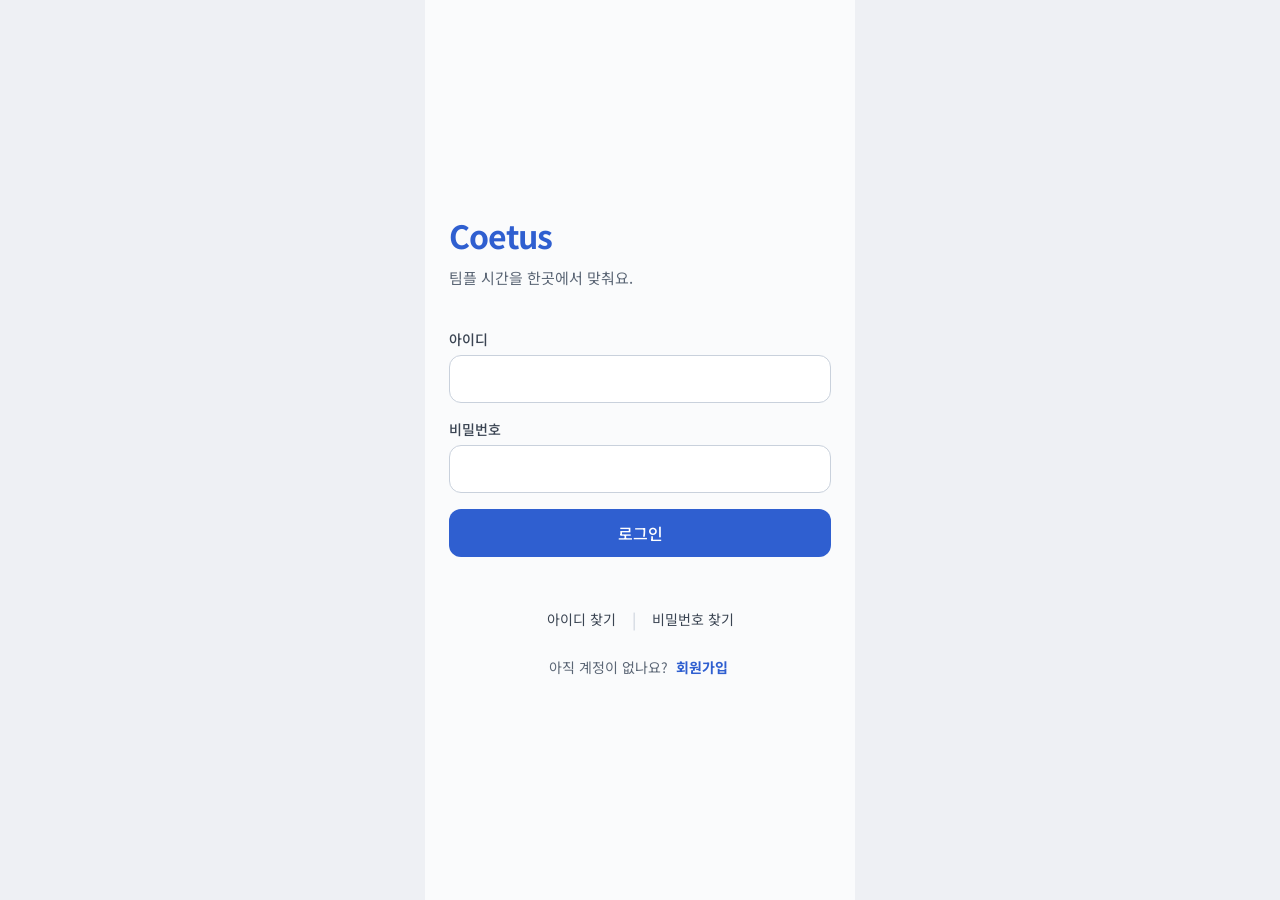
==== commit 2ea5fa65: "usw-sync: 동기화 지원 빌드로 갱신 (Pages 에서는 서버 없이 동작) Co-Authored-By: Claude Fable 5.1 <noreply@anthropic.com" ====
--- a/usw-sync/index.html
+++ b/usw-sync/index.html
@@ -8,8 +8,8 @@
     <link href="https://fonts.googleapis.com/css2?family=Noto+Sans+KR:wght@400;500;700&display=swap" rel="stylesheet" />
     <meta name="viewport" content="width=device-width, initial-scale=1.0" />
     <title>Coetus</title>
-    <script type="module" crossorigin src="./assets/index-BwLReFM7.js"></script>
-    <link rel="stylesheet" crossorigin href="./assets/index-zmIpV3-r.css">
+    <script type="module" crossorigin src="./assets/index-rZZgiH84.js"></script>
+    <link rel="stylesheet" crossorigin href="./assets/index-CbR8PZxf.css">
   </head>
   <body>
     <div id="root"></div>
--- a/usw-sync/assets/index-CbR8PZxf.css
+++ b/usw-sync/assets/index-CbR8PZxf.css
@@ -0,0 +1,2 @@
+/*! tailwindcss v4.3.5 | MIT License | https://tailwindcss.com */
+@layer properties{@supports (((-webkit-hyphens:none)) and (not (margin-trim:block))) or ((-moz-orient:inline) and (not (color:rgb(from red r g b)))){*,:before,:after,::backdrop{--tw-rotate-x:initial;--tw-rotate-y:initial;--tw-rotate-z:initial;--tw-skew-x:initial;--tw-skew-y:initial;--tw-border-style:solid;--tw-leading:initial;--tw-font-weight:initial;--tw-tracking:initial;--tw-shadow:0 0 #0000;--tw-shadow-color:initial;--tw-shadow-alpha:100%;--tw-inset-shadow:0 0 #0000;--tw-inset-shadow-color:initial;--tw-inset-shadow-alpha:100%;--tw-ring-color:initial;--tw-ring-shadow:0 0 #0000;--tw-inset-ring-color:initial;--tw-inset-ring-shadow:0 0 #0000;--tw-ring-inset:initial;--tw-ring-offset-width:0px;--tw-ring-offset-color:#fff;--tw-ring-offset-shadow:0 0 #0000;--tw-blur:initial;--tw-brightness:initial;--tw-contrast:initial;--tw-grayscale:initial;--tw-hue-rotate:initial;--tw-invert:initial;--tw-opacity:initial;--tw-saturate:initial;--tw-sepia:initial;--tw-drop-shadow:initial;--tw-drop-shadow-color:initial;--tw-drop-shadow-alpha:100%;--tw-drop-shadow-size:initial}}}@layer theme{:root,:host{--font-sans:"Noto Sans KR", system-ui, sans-serif;--font-mono:ui-monospace, SFMono-Regular, Menlo, Monaco, Consolas, "Liberation Mono", "Courier New", monospace;--color-white:#fff;--spacing:.25rem;--text-xs:.75rem;--text-xs--line-height:calc(1 / .75);--text-sm:.875rem;--text-sm--line-height:calc(1.25 / .875);--text-base:1rem;--text-base--line-height:calc(1.5 / 1);--text-lg:1.125rem;--text-lg--line-height:calc(1.75 / 1.125);--text-xl:1.25rem;--text-xl--line-height:calc(1.75 / 1.25);--text-2xl:1.5rem;--text-2xl--line-height:calc(2 / 1.5);--font-weight-medium:500;--font-weight-bold:700;--tracking-tight:-.025em;--leading-relaxed:1.625;--radius-md:.375rem;--default-transition-duration:.15s;--default-transition-timing-function:cubic-bezier(.4, 0, .2, 1);--default-font-family:var(--font-sans);--default-mono-font-family:var(--font-mono);--color-ground:#fafbfc;--color-surface:#fff;--color-line:#e3e7ed;--color-line-strong:#c9d1dc;--color-soft:#eef0f4;--color-busy:#d9dee6;--color-ink:#1b2430;--color-ink-2:#3a4452;--color-muted:#5b6675;--color-accent:#2f5fd0;--color-accent-ink:#244ba8;--color-accent-soft:#e8eefb;--color-accent-light:#a9beeb;--color-warn-soft:#fff1d6;--color-warn-ink:#7a4b00;--color-warn-deep:#5c3900;--color-danger:#b3261e;--radius-control:12px;--radius-card:16px}}@layer base{*,:after,:before,::backdrop{box-sizing:border-box;border:0 solid;margin:0;padding:0}::file-selector-button{box-sizing:border-box;border:0 solid;margin:0;padding:0}html,:host{-webkit-text-size-adjust:100%;tab-size:4;line-height:1.5;font-family:var(--default-font-family,-apple-system, BlinkMacSystemFont, "Segoe UI", Roboto, "Helvetica Neue", "Noto Sans", Arial, sans-serif, "Apple Color Emoji", "Segoe UI Emoji", "Segoe UI Symbol", "Noto Color Emoji");font-feature-settings:var(--default-font-feature-settings,normal);font-variation-settings:var(--default-font-variation-settings,normal);-webkit-tap-highlight-color:transparent}hr{height:0;color:inherit;border-top-width:1px}abbr:where([title]){-webkit-text-decoration:underline dotted;text-decoration:underline dotted}h1,h2,h3,h4,h5,h6{font-size:inherit;font-weight:inherit}a{color:inherit;-webkit-text-decoration:inherit;-webkit-text-decoration:inherit;-webkit-text-decoration:inherit;-webkit-text-decoration:inherit;text-decoration:inherit}b,strong{font-weight:bolder}code,kbd,samp,pre{font-family:var(--default-mono-font-family,ui-monospace, SFMono-Regular, Menlo, Monaco, Consolas, "Liberation Mono", "Courier New", monospace);font-feature-settings:var(--default-mono-font-feature-settings,normal);font-variation-settings:var(--default-mono-font-variation-settings,normal);font-size:1em}small{font-size:80%}sub,sup{vertical-align:baseline;font-size:75%;line-height:0;position:relative}sub{bottom:-.25em}sup{top:-.5em}table{text-indent:0;border-color:inherit;border-collapse:collapse}:-moz-focusring:where(:not(iframe)){outline:auto}progress{vertical-align:baseline}summary{display:list-item}ol,ul,menu{list-style:none}img,svg,video,canvas,audio,iframe,embed,object{vertical-align:middle;display:block}img,video{max-width:100%;height:auto}button,input,select,optgroup,textarea{font:inherit;font-feature-settings:inherit;font-variation-settings:inherit;letter-spacing:inherit;color:inherit;opacity:1;background-color:#0000;border-radius:0}::file-selector-button{font:inherit;font-feature-settings:inherit;font-variation-settings:inherit;letter-spacing:inherit;color:inherit;opacity:1;background-color:#0000;border-radius:0}:where(select:is([multiple],[size])) optgroup{font-weight:bolder}:where(select:is([multiple],[size])) optgroup option{padding-inline-start:20px}::file-selector-button{margin-inline-end:4px}::placeholder{opacity:1}@supports (not ((-webkit-appearance:-apple-pay-button))) or (contain-intrinsic-size:1px){::placeholder{color:currentColor}@supports (color:color-mix(in lab, red, red)){::placeholder{color:color-mix(in oklab, currentcolor 50%, transparent)}}}textarea{resize:vertical}::-webkit-search-decoration{-webkit-appearance:none}::-webkit-date-and-time-value{min-height:1lh;text-align:inherit}::-webkit-datetime-edit{display:inline-flex}::-webkit-datetime-edit-fields-wrapper{padding:0}::-webkit-datetime-edit{padding-block:0}::-webkit-datetime-edit-year-field{padding-block:0}::-webkit-datetime-edit-month-field{padding-block:0}::-webkit-datetime-edit-day-field{padding-block:0}::-webkit-datetime-edit-hour-field{padding-block:0}::-webkit-datetime-edit-minute-field{padding-block:0}::-webkit-datetime-edit-second-field{padding-block:0}::-webkit-datetime-edit-millisecond-field{padding-block:0}::-webkit-datetime-edit-meridiem-field{padding-block:0}::-webkit-calendar-picker-indicator{line-height:1}:-moz-ui-invalid{box-shadow:none}button,input:where([type=button],[type=reset],[type=submit]){appearance:button}::file-selector-button{appearance:button}::-webkit-inner-spin-button{height:auto}::-webkit-outer-spin-button{height:auto}[hidden]:where(:not([hidden=until-found])){display:none!important}}@layer components;@layer utilities{.pointer-events-none{pointer-events:none}.visible{visibility:visible}.absolute{position:absolute}.relative{position:relative}.sticky{position:sticky}.-top-1{top:calc(var(--spacing) * -1)}.top-0{top:0}.bottom-0{bottom:0}.m-0{margin:0}.mx-auto{margin-inline:auto}.mt-1{margin-top:var(--spacing)}.mt-2{margin-top:calc(var(--spacing) * 2)}.mt-\[26px\]{margin-top:26px}.mt-auto{margin-top:auto}.mb-1\.5{margin-bottom:calc(var(--spacing) * 1.5)}.mb-2{margin-bottom:calc(var(--spacing) * 2)}.-ml-2\.5{margin-left:calc(var(--spacing) * -2.5)}.ml-auto{margin-left:auto}.\!inline{display:inline!important}.block{display:block}.flex{display:flex}.grid{display:grid}.hidden{display:none}.inline{display:inline}.inline-flex{display:inline-flex}.size-3{width:calc(var(--spacing) * 3);height:calc(var(--spacing) * 3)}.size-5{width:calc(var(--spacing) * 5);height:calc(var(--spacing) * 5)}.size-6{width:calc(var(--spacing) * 6);height:calc(var(--spacing) * 6)}.size-9{width:calc(var(--spacing) * 9);height:calc(var(--spacing) * 9)}.size-11{width:calc(var(--spacing) * 11);height:calc(var(--spacing) * 11)}.size-16{width:calc(var(--spacing) * 16);height:calc(var(--spacing) * 16)}.h-1\.5{height:calc(var(--spacing) * 1.5)}.h-2{height:calc(var(--spacing) * 2)}.h-4{height:calc(var(--spacing) * 4)}.h-5{height:calc(var(--spacing) * 5)}.h-6{height:calc(var(--spacing) * 6)}.h-7{height:calc(var(--spacing) * 7)}.min-h-8{min-height:calc(var(--spacing) * 8)}.min-h-11{min-height:calc(var(--spacing) * 11)}.min-h-12{min-height:calc(var(--spacing) * 12)}.min-h-14{min-height:calc(var(--spacing) * 14)}.min-h-\[4\.5rem\]{min-height:4.5rem}.min-h-\[52px\]{min-height:52px}.min-h-dvh{min-height:100dvh}.w-0\.5{width:calc(var(--spacing) * .5)}.w-5{width:calc(var(--spacing) * 5)}.w-8{width:calc(var(--spacing) * 8)}.w-full{width:100%}.max-w-\[430px\]{max-width:430px}.min-w-0{min-width:0}.min-w-11{min-width:calc(var(--spacing) * 11)}.min-w-32{min-width:calc(var(--spacing) * 32)}.flex-1{flex:1}.shrink-0{flex-shrink:0}.transform{transform:var(--tw-rotate-x, ) var(--tw-rotate-y, ) var(--tw-rotate-z, ) var(--tw-skew-x, ) var(--tw-skew-y, )}.cursor-pointer{cursor:pointer}.touch-manipulation{touch-action:manipulation}.resize{resize:both}.resize-y{resize:vertical}.list-none{list-style-type:none}.grid-cols-\[24px_repeat\(7\,minmax\(0\,1fr\)\)\]{grid-template-columns:24px repeat(7,minmax(0,1fr))}.grid-cols-\[28px_repeat\(7\,minmax\(0\,1fr\)\)\]{grid-template-columns:28px repeat(7,minmax(0,1fr))}.flex-col{flex-direction:column}.flex-wrap{flex-wrap:wrap}.items-baseline{align-items:baseline}.items-center{align-items:center}.items-start{align-items:flex-start}.justify-between{justify-content:space-between}.justify-center{justify-content:center}.justify-start{justify-content:flex-start}.gap-0\.5{gap:calc(var(--spacing) * .5)}.gap-1{gap:var(--spacing)}.gap-1\.5{gap:calc(var(--spacing) * 1.5)}.gap-2{gap:calc(var(--spacing) * 2)}.gap-3{gap:calc(var(--spacing) * 3)}.gap-4{gap:calc(var(--spacing) * 4)}.gap-5{gap:calc(var(--spacing) * 5)}.gap-10{gap:calc(var(--spacing) * 10)}.gap-x-3{column-gap:calc(var(--spacing) * 3)}.gap-x-4{column-gap:calc(var(--spacing) * 4)}.gap-y-1{row-gap:var(--spacing)}.self-start{align-self:flex-start}.overflow-hidden{overflow:hidden}.rounded-\[1px\]{border-radius:1px}.rounded-\[3px\]{border-radius:3px}.rounded-\[9px\]{border-radius:9px}.rounded-card{border-radius:var(--radius-card)}.rounded-control{border-radius:var(--radius-control)}.rounded-full{border-radius:2147483647px}.rounded-md{border-radius:var(--radius-md)}.border{border-style:var(--tw-border-style);border-width:1px}.border-0{border-style:var(--tw-border-style);border-width:0}.border-2{border-style:var(--tw-border-style);border-width:2px}.border-x-2{border-inline-style:var(--tw-border-style);border-inline-width:2px}.border-t{border-top-style:var(--tw-border-style);border-top-width:1px}.border-l{border-left-style:var(--tw-border-style);border-left-width:1px}.border-dashed{--tw-border-style:dashed;border-style:dashed}.border-\[\#38bdf8\]\/40{border-color:oklab(75.3513% -.0842999 -.110505/.4)}.border-accent{border-color:var(--color-accent)}.border-danger{border-color:var(--color-danger)}.border-line{border-color:var(--color-line)}.border-line-strong{border-color:var(--color-line-strong)}.border-t-line{border-top-color:var(--color-line)}.border-t-line-strong{border-top-color:var(--color-line-strong)}.border-t-transparent{border-top-color:#0000}.striped-blocked{background-color:#cdd3de;background-image:repeating-linear-gradient(45deg,#3a445252 0 2px,#0000 2px 7px)}.bg-\[\#38bdf8\]\/40{background-color:oklab(75.3513% -.0842999 -.110505/.4)}.bg-accent{background-color:var(--color-accent)}.bg-accent-light{background-color:var(--color-accent-light)}.bg-accent-soft{background-color:var(--color-accent-soft)}.bg-busy{background-color:var(--color-busy)}.bg-danger{background-color:var(--color-danger)}.bg-ground{background-color:var(--color-ground)}.bg-ink{background-color:var(--color-ink)}.bg-line{background-color:var(--color-line)}.bg-soft{background-color:var(--color-soft)}.bg-surface{background-color:var(--color-surface)}.bg-transparent{background-color:#0000}.bg-warn-soft{background-color:var(--color-warn-soft)}.bg-clip-padding{background-clip:padding-box}.p-0{padding:0}.p-1{padding:var(--spacing)}.p-3{padding:calc(var(--spacing) * 3)}.p-3\.5{padding:calc(var(--spacing) * 3.5)}.p-4{padding:calc(var(--spacing) * 4)}.p-6{padding:calc(var(--spacing) * 6)}.px-1{padding-inline:var(--spacing)}.px-2{padding-inline:calc(var(--spacing) * 2)}.px-2\.5{padding-inline:calc(var(--spacing) * 2.5)}.px-3{padding-inline:calc(var(--spacing) * 3)}.px-3\.5{padding-inline:calc(var(--spacing) * 3.5)}.px-4{padding-inline:calc(var(--spacing) * 4)}.px-6{padding-inline:calc(var(--spacing) * 6)}.py-1{padding-block:var(--spacing)}.py-2{padding-block:calc(var(--spacing) * 2)}.py-2\.5{padding-block:calc(var(--spacing) * 2.5)}.py-3{padding-block:calc(var(--spacing) * 3)}.py-10{padding-block:calc(var(--spacing) * 10)}.pt-0\.5{padding-top:calc(var(--spacing) * .5)}.pt-1{padding-top:var(--spacing)}.pt-2{padding-top:calc(var(--spacing) * 2)}.pt-3{padding-top:calc(var(--spacing) * 3)}.pt-5{padding-top:calc(var(--spacing) * 5)}.pr-1{padding-right:var(--spacing)}.pr-10{padding-right:calc(var(--spacing) * 10)}.pb-1\.5{padding-bottom:calc(var(--spacing) * 1.5)}.pb-2{padding-bottom:calc(var(--spacing) * 2)}.pb-3{padding-bottom:calc(var(--spacing) * 3)}.pb-4{padding-bottom:calc(var(--spacing) * 4)}.pb-5{padding-bottom:calc(var(--spacing) * 5)}.pb-16{padding-bottom:calc(var(--spacing) * 16)}.pl-4{padding-left:calc(var(--spacing) * 4)}.pl-7{padding-left:calc(var(--spacing) * 7)}.text-center{text-align:center}.text-right{text-align:right}.text-2xl{font-size:var(--text-2xl);line-height:var(--tw-leading,var(--text-2xl--line-height))}.text-base{font-size:var(--text-base);line-height:var(--tw-leading,var(--text-base--line-height))}.text-lg{font-size:var(--text-lg);line-height:var(--tw-leading,var(--text-lg--line-height))}.text-sm{font-size:var(--text-sm);line-height:var(--tw-leading,var(--text-sm--line-height))}.text-xl{font-size:var(--text-xl);line-height:var(--tw-leading,var(--text-xl--line-height))}.text-xs{font-size:var(--text-xs);line-height:var(--tw-leading,var(--text-xs--line-height))}.text-\[10px\]{font-size:10px}.text-\[11px\]{font-size:11px}.text-\[13px\]{font-size:13px}.text-\[15px\]{font-size:15px}.text-\[17px\]{font-size:17px}.text-\[22px\]{font-size:22px}.text-\[32px\]{font-size:32px}.leading-none{--tw-leading:1;line-height:1}.leading-relaxed{--tw-leading:var(--leading-relaxed);line-height:var(--leading-relaxed)}.font-bold{--tw-font-weight:var(--font-weight-bold);font-weight:var(--font-weight-bold)}.font-medium{--tw-font-weight:var(--font-weight-medium);font-weight:var(--font-weight-medium)}.tracking-tight{--tw-tracking:var(--tracking-tight);letter-spacing:var(--tracking-tight)}.break-all{word-break:break-all}.whitespace-pre-wrap{white-space:pre-wrap}.text-accent{color:var(--color-accent)}.text-accent-ink{color:var(--color-accent-ink)}.text-danger{color:var(--color-danger)}.text-ink{color:var(--color-ink)}.text-ink-2{color:var(--color-ink-2)}.text-line-strong{color:var(--color-line-strong)}.text-muted{color:var(--color-muted)}.text-warn-deep{color:var(--color-warn-deep)}.text-warn-ink{color:var(--color-warn-ink)}.text-white{color:var(--color-white)}.no-underline{text-decoration-line:none}.underline{text-decoration-line:underline}.accent-accent{accent-color:var(--color-accent)}.opacity-90{opacity:.9}.shadow-\[inset_0_3px_0_var\(--color-accent\)\]{--tw-shadow:inset 0 3px 0 var(--tw-shadow-color,var(--color-accent));box-shadow:var(--tw-inset-shadow), var(--tw-inset-ring-shadow), var(--tw-ring-offset-shadow), var(--tw-ring-shadow), var(--tw-shadow)}.shadow-sm{--tw-shadow:0 1px 3px 0 var(--tw-shadow-color,#0000001a), 0 1px 2px -1px var(--tw-shadow-color,#0000001a);box-shadow:var(--tw-inset-shadow), var(--tw-inset-ring-shadow), var(--tw-ring-offset-shadow), var(--tw-ring-shadow), var(--tw-shadow)}.filter{filter:var(--tw-blur, ) var(--tw-brightness, ) var(--tw-contrast, ) var(--tw-grayscale, ) var(--tw-hue-rotate, ) var(--tw-invert, ) var(--tw-saturate, ) var(--tw-sepia, ) var(--tw-drop-shadow, )}.transition-colors{transition-property:color,background-color,border-color,outline-color,text-decoration-color,fill,stroke,--tw-gradient-from,--tw-gradient-via,--tw-gradient-to;transition-timing-function:var(--tw-ease,var(--default-transition-timing-function));transition-duration:var(--tw-duration,var(--default-transition-duration))}.select-none{-webkit-user-select:none;user-select:none}.disabled\:cursor-not-allowed:disabled{cursor:not-allowed}.disabled\:bg-line:disabled{background-color:var(--color-line)}.disabled\:text-muted:disabled{color:var(--color-muted)}}html,body,#root{min-height:100dvh}body{background:var(--color-soft);color:var(--color-ink);font-family:var(--font-sans);margin:0}:focus-visible{outline:2px solid var(--color-accent);outline-offset:2px}@property --tw-rotate-x{syntax:"*";inherits:false}@property --tw-rotate-y{syntax:"*";inherits:false}@property --tw-rotate-z{syntax:"*";inherits:false}@property --tw-skew-x{syntax:"*";inherits:false}@property --tw-skew-y{syntax:"*";inherits:false}@property --tw-border-style{syntax:"*";inherits:false;initial-value:solid}@property --tw-leading{syntax:"*";inherits:false}@property --tw-font-weight{syntax:"*";inherits:false}@property --tw-tracking{syntax:"*";inherits:false}@property --tw-shadow{syntax:"*";inherits:false;initial-value:0 0 #0000}@property --tw-shadow-color{syntax:"*";inherits:false}@property --tw-shadow-alpha{syntax:"<percentage>";inherits:false;initial-value:100%}@property --tw-inset-shadow{syntax:"*";inherits:false;initial-value:0 0 #0000}@property --tw-inset-shadow-color{syntax:"*";inherits:false}@property --tw-inset-shadow-alpha{syntax:"<percentage>";inherits:false;initial-value:100%}@property --tw-ring-color{syntax:"*";inherits:false}@property --tw-ring-shadow{syntax:"*";inherits:false;initial-value:0 0 #0000}@property --tw-inset-ring-color{syntax:"*";inherits:false}@property --tw-inset-ring-shadow{syntax:"*";inherits:false;initial-value:0 0 #0000}@property --tw-ring-inset{syntax:"*";inherits:false}@property --tw-ring-offset-width{syntax:"<length>";inherits:false;initial-value:0}@property --tw-ring-offset-color{syntax:"*";inherits:false;initial-value:#fff}@property --tw-ring-offset-shadow{syntax:"*";inherits:false;initial-value:0 0 #0000}@property --tw-blur{syntax:"*";inherits:false}@property --tw-brightness{syntax:"*";inherits:false}@property --tw-contrast{syntax:"*";inherits:false}@property --tw-grayscale{syntax:"*";inherits:false}@property --tw-hue-rotate{syntax:"*";inherits:false}@property --tw-invert{syntax:"*";inherits:false}@property --tw-opacity{syntax:"*";inherits:false}@property --tw-saturate{syntax:"*";inherits:false}@property --tw-sepia{syntax:"*";inherits:false}@property --tw-drop-shadow{syntax:"*";inherits:false}@property --tw-drop-shadow-color{syntax:"*";inherits:false}@property --tw-drop-shadow-alpha{syntax:"<percentage>";inherits:false;initial-value:100%}@property --tw-drop-shadow-size{syntax:"*";inherits:false}
